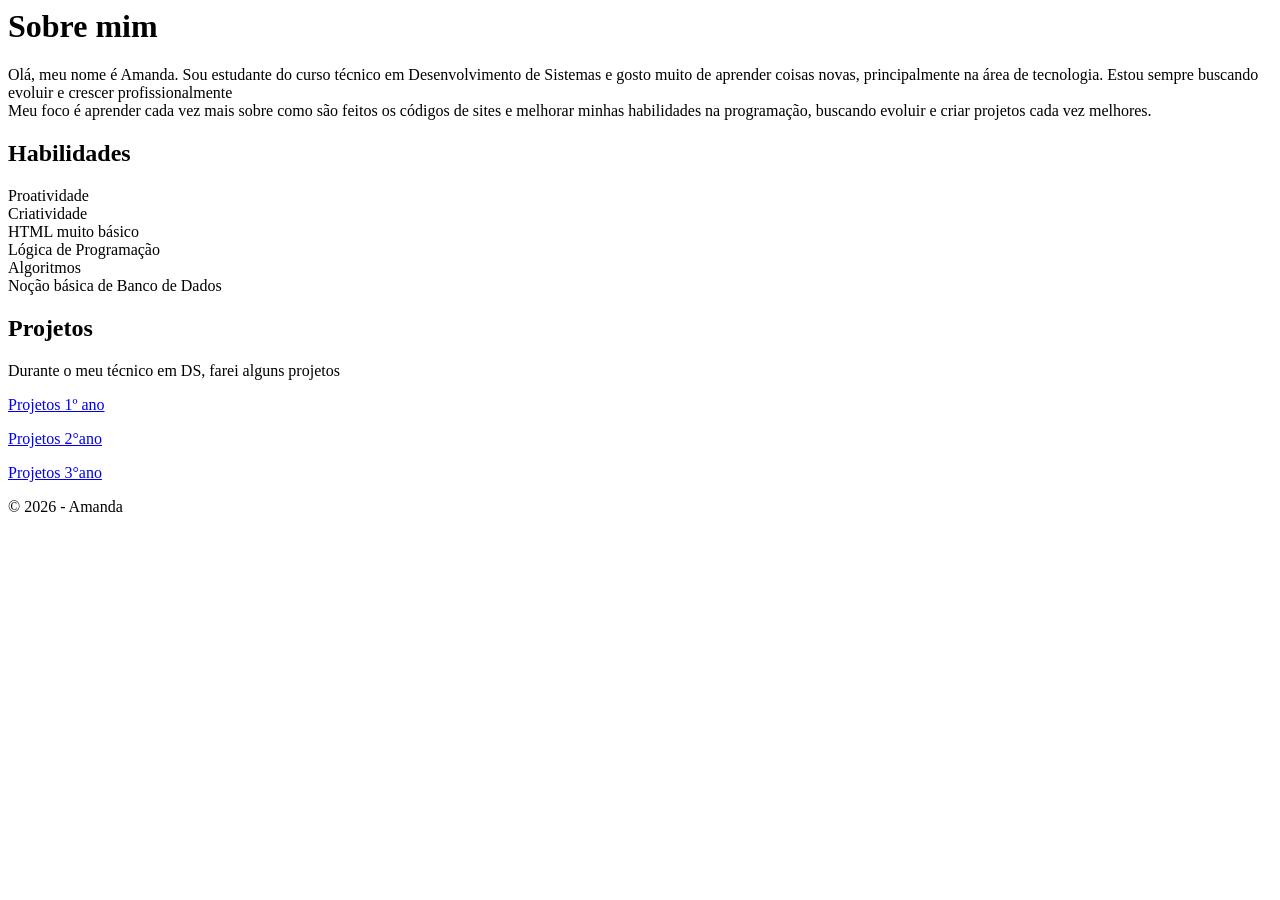
==== portfolio/portfolio/index.html @ 53085274 "Add files via upload" ====
<html>
<head>
  <title>Portifólio</title>
</head>
<body>

<h1>Sobre mim</h1>

<p>
    Olá, meu nome é Amanda.
Sou estudante do curso técnico em Desenvolvimento de Sistemas e gosto muito de aprender coisas novas, principalmente na área de tecnologia. Estou sempre buscando evoluir e crescer profissionalmente
    <br> Meu foco é aprender cada vez mais sobre como são feitos os códigos de sites e melhorar minhas habilidades na programação, buscando evoluir e criar projetos cada vez melhores.
</p>

<h2>Habilidades</h2>

<p>
    Proatividade <br>
    Criatividade <br>
    HTML muito básico<br>
    Lógica de Programação<br>
    Algoritmos<br>
    Noção básica de Banco de Dados<br>
</p>

<h2>Projetos</h2>

<p>
    Durante o meu técnico em DS, farei alguns projetos  
</p>

<P>
<a href="projetos1.html">Projetos 1º ano</a> 
</P>
<P>
<a href= "projetos2.html">Projetos 2°ano</a>
</P>
<a href= "projeto3.html">Projetos 3°ano</a>
</P>
<footer>
    © 2026 - Amanda
</footer>
</body>
</html>
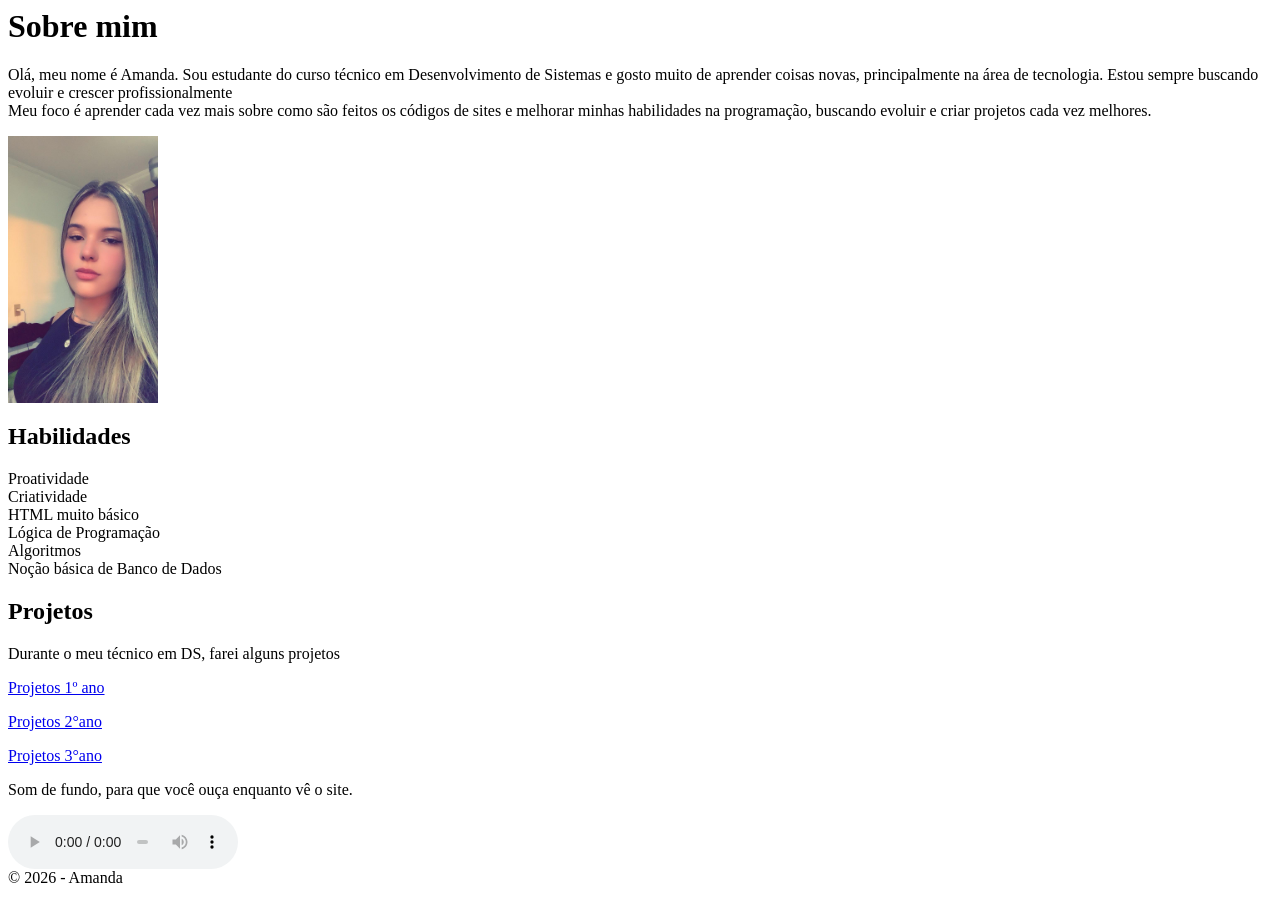
==== commit 4022eb16: "Add files via upload" ====
--- a/portfolio/portfolio/index.html
+++ b/portfolio/portfolio/index.html
@@ -11,6 +11,8 @@
 Sou estudante do curso técnico em Desenvolvimento de Sistemas e gosto muito de aprender coisas novas, principalmente na área de tecnologia. Estou sempre buscando evoluir e crescer profissionalmente
     <br> Meu foco é aprender cada vez mais sobre como são feitos os códigos de sites e melhorar minhas habilidades na programação, buscando evoluir e criar projetos cada vez melhores.
 </p>
+
+    <img src="imagem/imagem.jpeg" alt="erro na imagem"; width="150">
 
 <h2>Habilidades</h2>
 
@@ -37,6 +39,15 @@
 </P>
 <a href= "projeto3.html">Projetos 3°ano</a>
 </P>
+
+<p>
+    Som de fundo, para que você ouça enquanto vê o site. 
+</p>
+
+<audio controls loop style="width: 230px;">
+    <source src="audio/audio.mp3" type="audio/mp3">
+</audio>
+
 <footer>
     © 2026 - Amanda
 </footer>
